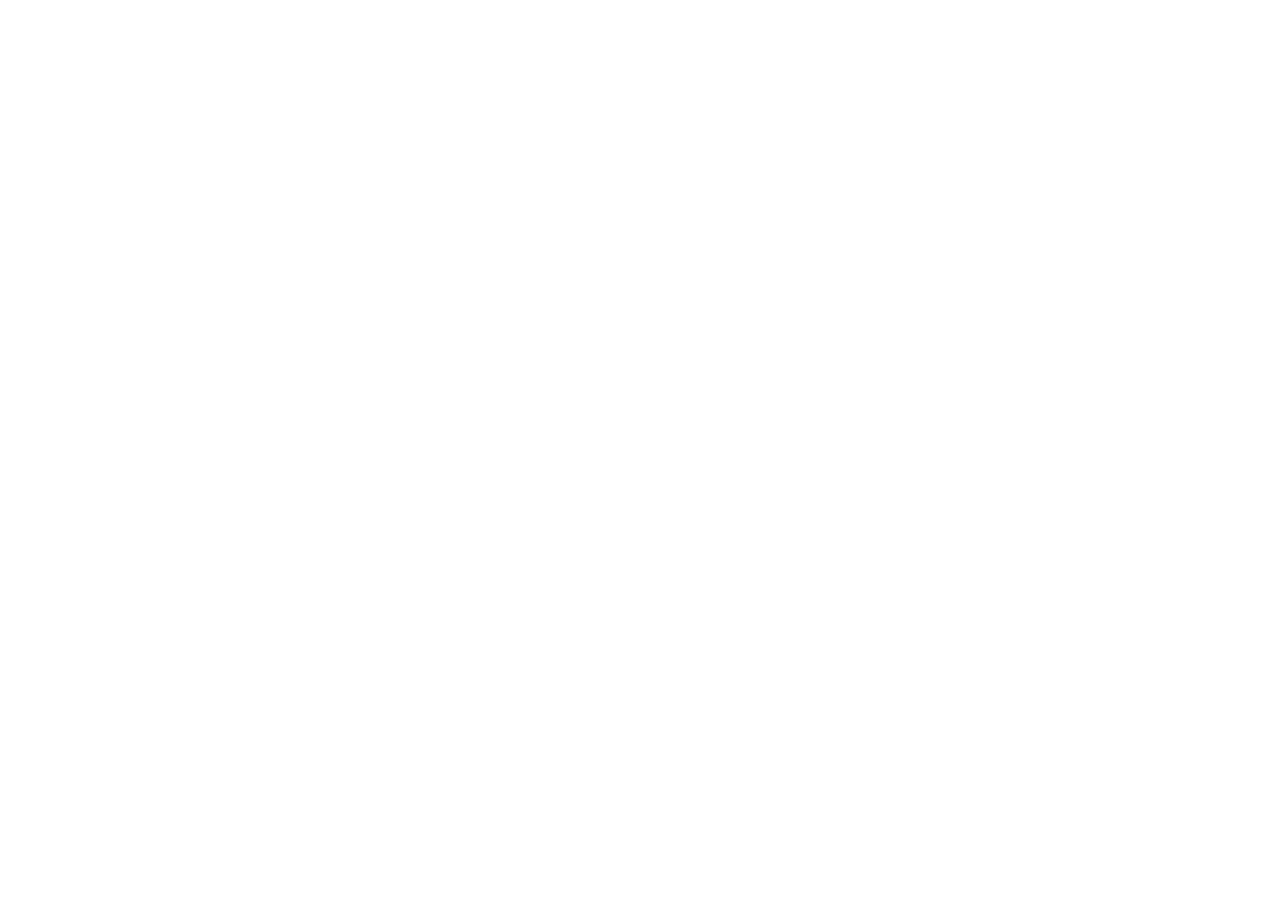
==== index.html @ 61884b95 "CSS-Part2 practice, in this practice a lot of the properties use to practice on diffrent elements an" ====
<!DOCTYPE html>
<html lang="en">
<head>
    <meta charset="UTF-8">
    <meta name="viewport" content="width=device-width, initial-scale=1.0">
    <title>Document</title>
</head>
<body>
    
</body>
</html>
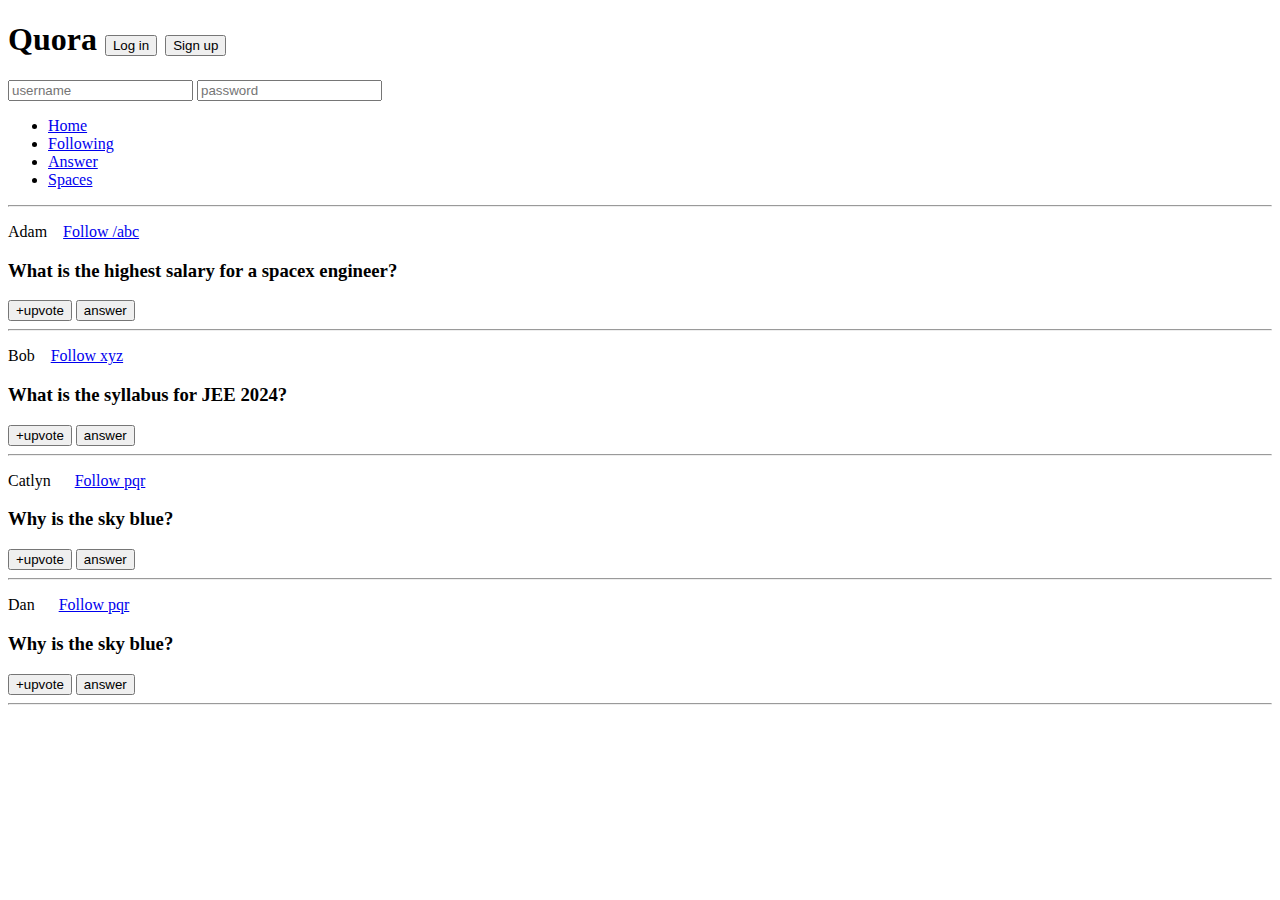
==== commit 4270aed3: "more html files are added in this practice" ====
--- a/index.html
+++ b/index.html
@@ -3,9 +3,73 @@
 <head>
     <meta charset="UTF-8">
     <meta name="viewport" content="width=device-width, initial-scale=1.0">
-    <title>Document</title>
+    <title>Css 2nd part practice</title>
+    <link rel="stylesheet" href="style.css">
 </head>
 <body>
-    
+    <header>
+        <h1>Quora 
+            <button id="login">Log in</button>
+            <button id="signup">Sign up</button>
+        </h1>
+        <div>
+            <input type="text" placeholder="username">
+            <input type="password" placeholder="password">
+        </div>
+        <nav>
+            <ul>
+                <li><a href="/home">Home</a></li>
+                <li><a href="/following">Following</a></li>
+                <li><a href="/answer">Answer</a></li>
+                <li><a href="/spaces">Spaces</a></li>
+            </ul>
+        </nav>
+        <hr>
+    </header>
+    <main>
+        <p>
+        Adam &nbsp;&nbsp;
+        <a class="follow" href="/adam">Follow /abc</a></span>
+        </p>
+        <h3>What is the highest salary for a spacex engineer?</h3>
+        <span>
+            <button>+upvote</button>
+            <button>answer</button>
+        </span>
+        <hr />
+
+        <p>
+        Bob &nbsp;&nbsp;
+        <a class="follow" href="/bob">Follow xyz</a>
+        </p>
+        <h3>What is the syllabus for JEE 2024?</h3>
+        <span>
+            <button>+upvote</button>
+            <button>answer</button>
+        </span>
+        <hr />
+
+        <p>
+        Catlyn &nbsp;&nbsp;&nbsp;&nbsp;
+        <a class="follow" href="/catlyn">Follow pqr</a>
+        </p>
+        <h3>Why is the sky blue?</h3>
+        <span>
+            <button>+upvote</button>
+            <button>answer</button>
+        </span>
+        <hr />
+
+        <p>
+            Dan &nbsp;&nbsp;&nbsp;&nbsp;
+            <a class="follow" href="/dan">Follow pqr</a>
+            </p>
+            <h3>Why is the sky blue?</h3>
+            <span>
+                <button>+upvote</button>
+                <button>answer</button>
+            </span>
+            <hr />
+    </main>
 </body>
 </html>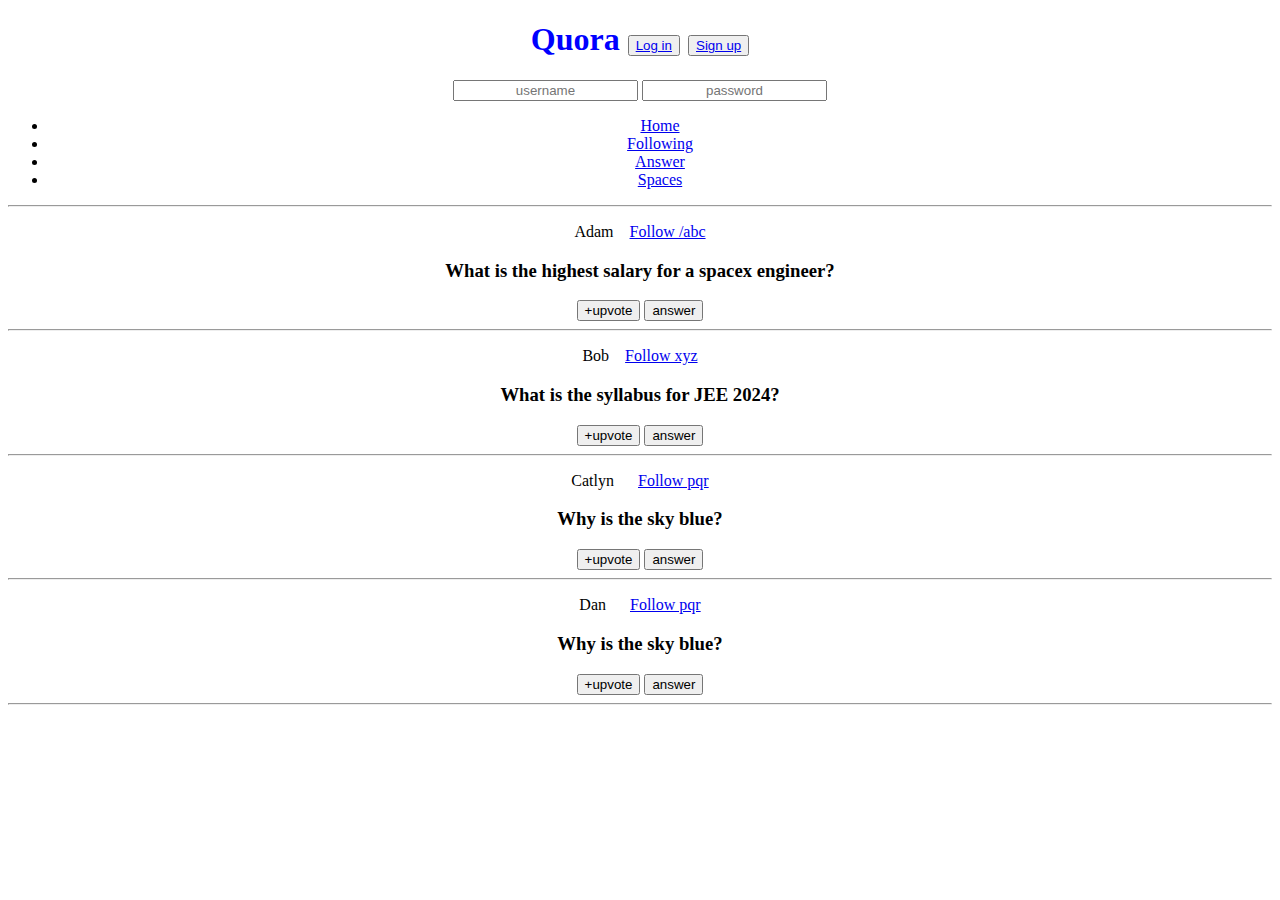
==== commit a873f4b0: "more changes are added in this file" ====
--- a/index.html
+++ b/index.html
@@ -5,12 +5,13 @@
     <meta name="viewport" content="width=device-width, initial-scale=1.0">
     <title>Css 2nd part practice</title>
     <link rel="stylesheet" href="style.css">
+   
 </head>
 <body>
     <header>
-        <h1>Quora 
-            <button id="login">Log in</button>
-            <button id="signup">Sign up</button>
+        <h1 id="main-topic">Quora 
+            <button id="login" ><a href="./PracticeQs.html"> Log in</a></button>
+            <button id="signup"><a href="./inheritence-demo.html">Sign up</a></button>
         </h1>
         <div>
             <input type="text" placeholder="username">
--- a/style.css
+++ b/style.css
@@ -0,0 +1,7 @@
+*{
+    text-align: center;
+}
+
+#main-topic{
+color: blue;
+}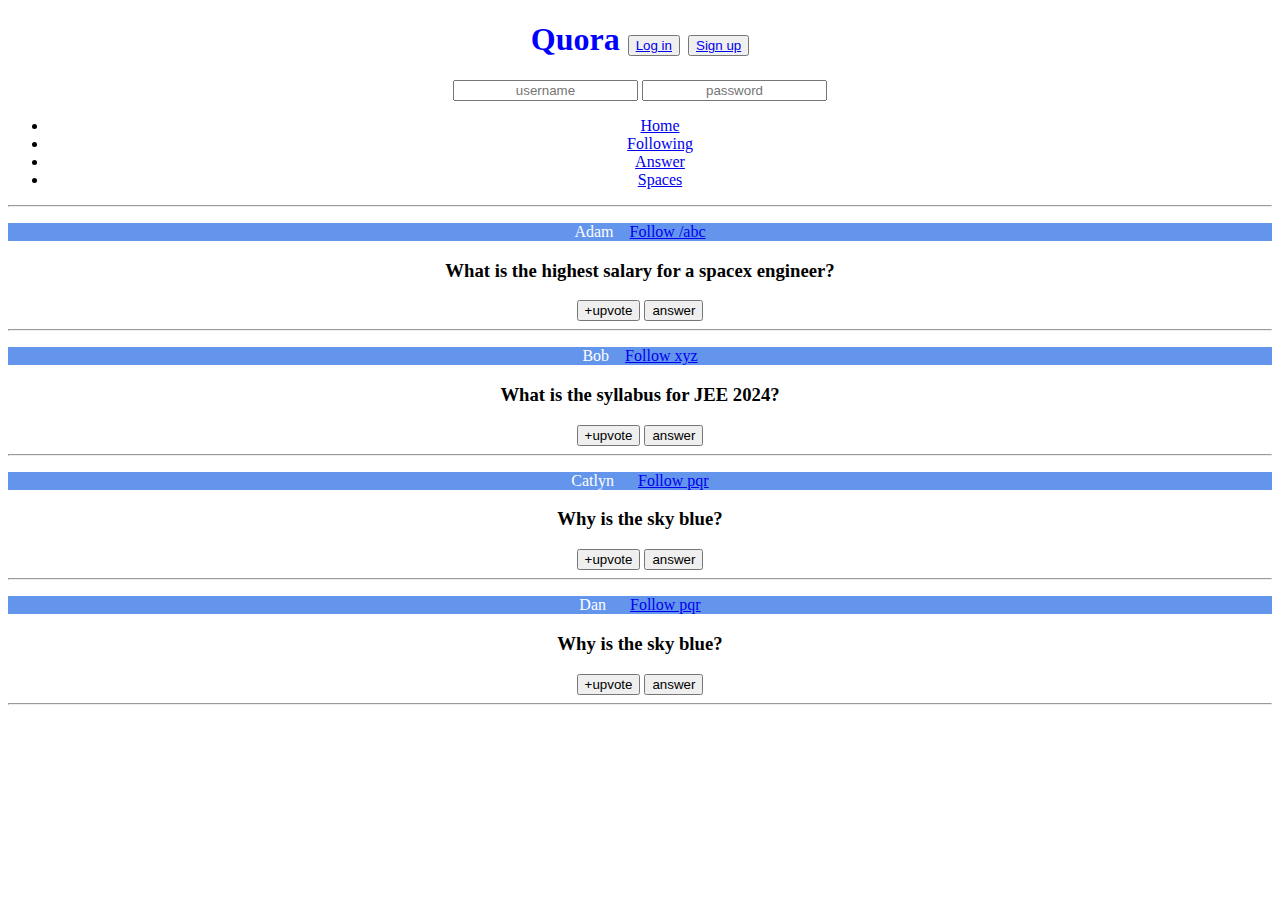
==== commit d6b5c989: "more changes are added in this file" ====
--- a/index.html
+++ b/index.html
@@ -9,7 +9,7 @@
 </head>
 <body>
     <header>
-        <h1 id="main-topic">Quora 
+        <h1 id="main-topic" class="main">Quora 
             <button id="login" ><a href="./PracticeQs.html"> Log in</a></button>
             <button id="signup"><a href="./inheritence-demo.html">Sign up</a></button>
         </h1>
@@ -43,7 +43,7 @@
         Bob &nbsp;&nbsp;
         <a class="follow" href="/bob">Follow xyz</a>
         </p>
-        <h3>What is the syllabus for JEE 2024?</h3>
+        <h3 class="main">What is the syllabus for JEE 2024?</h3>
         <span>
             <button>+upvote</button>
             <button>answer</button>
@@ -54,7 +54,7 @@
         Catlyn &nbsp;&nbsp;&nbsp;&nbsp;
         <a class="follow" href="/catlyn">Follow pqr</a>
         </p>
-        <h3>Why is the sky blue?</h3>
+        <h3 class="main">Why is the sky blue?</h3>
         <span>
             <button>+upvote</button>
             <button>answer</button>
@@ -65,7 +65,7 @@
             Dan &nbsp;&nbsp;&nbsp;&nbsp;
             <a class="follow" href="/dan">Follow pqr</a>
             </p>
-            <h3>Why is the sky blue?</h3>
+            <h3 class="main">Why is the sky blue?</h3>
             <span>
                 <button>+upvote</button>
                 <button>answer</button>
--- a/style.css
+++ b/style.css
@@ -4,4 +4,13 @@
 
 #main-topic{
 color: blue;
+}
+
+.main{
+    font-family: georgia;
+}
+
+p{
+    color: white;
+    background-color: cornflowerblue;
 }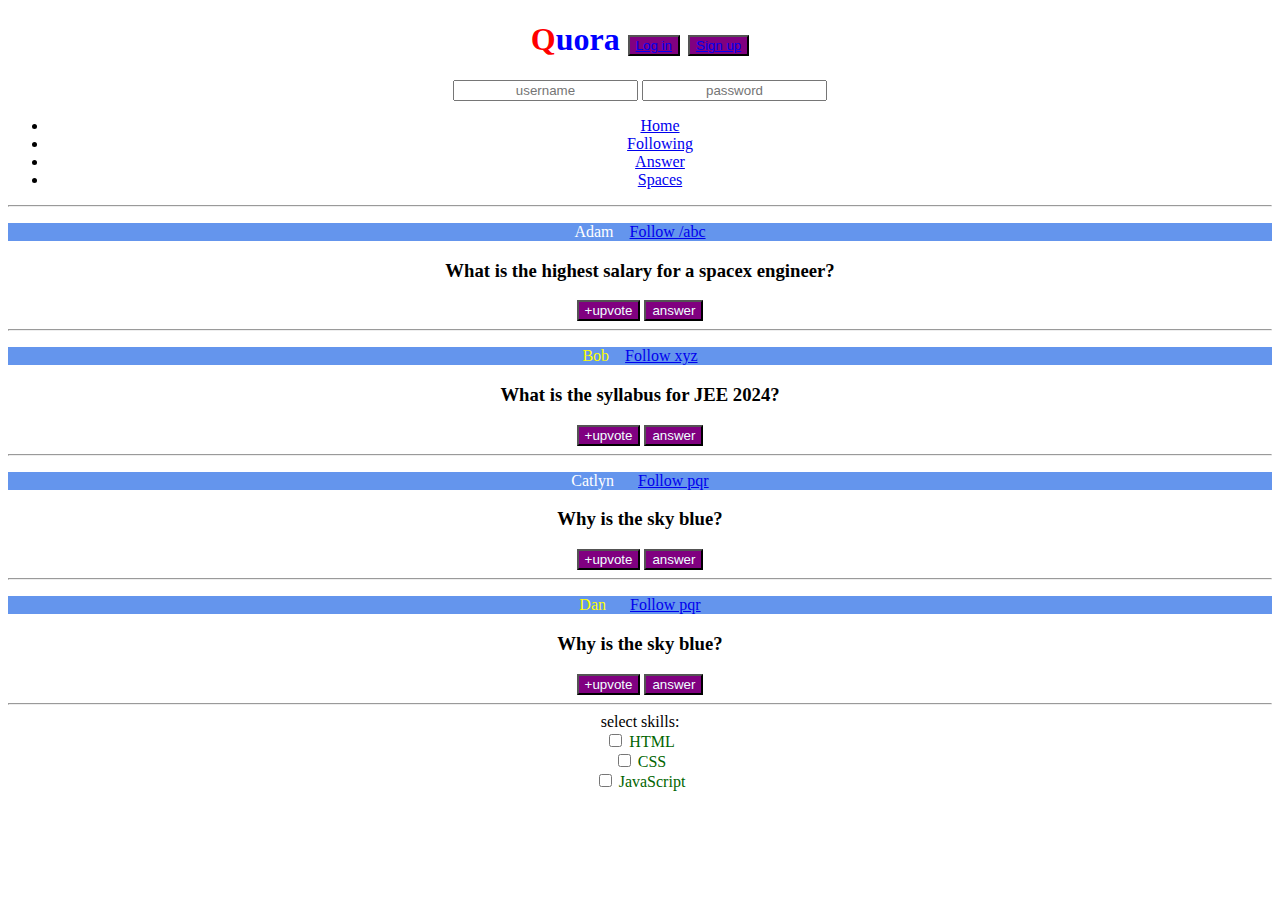
==== commit 65dfae15: "more changes are added in this file" ====
--- a/index.html
+++ b/index.html
@@ -71,6 +71,16 @@
                 <button>answer</button>
             </span>
             <hr />
+            <span id="check">
+            select skills: <br> 
+            <input type="checkbox" name="skills" id="html">
+            <label for="html">HTML</label>
+            <br>
+            <input type="checkbox" name="skills" id="css">
+            <label for="css">CSS</label><br>
+            <input type="checkbox" name="skills" id="js">
+            <label for="js">JavaScript</label>
+            </span>
     </main>
 </body>
 </html>--- a/style.css
+++ b/style.css
@@ -10,7 +10,28 @@
     font-family: georgia;
 }
 
+h1::first-letter{
+    color: red;
+
+}
+
 p{
     color: white;
     background-color: cornflowerblue;
+}
+p:nth-of-type(2n){
+    color: yellow;
+}
+
+button{
+    background-color: purple;
+    color: azure;
+}
+button:hover{
+    background-color: yellow;
+    color: blue;
+}
+
+input[type="checkbox"]+label{
+color: darkgreen;
 }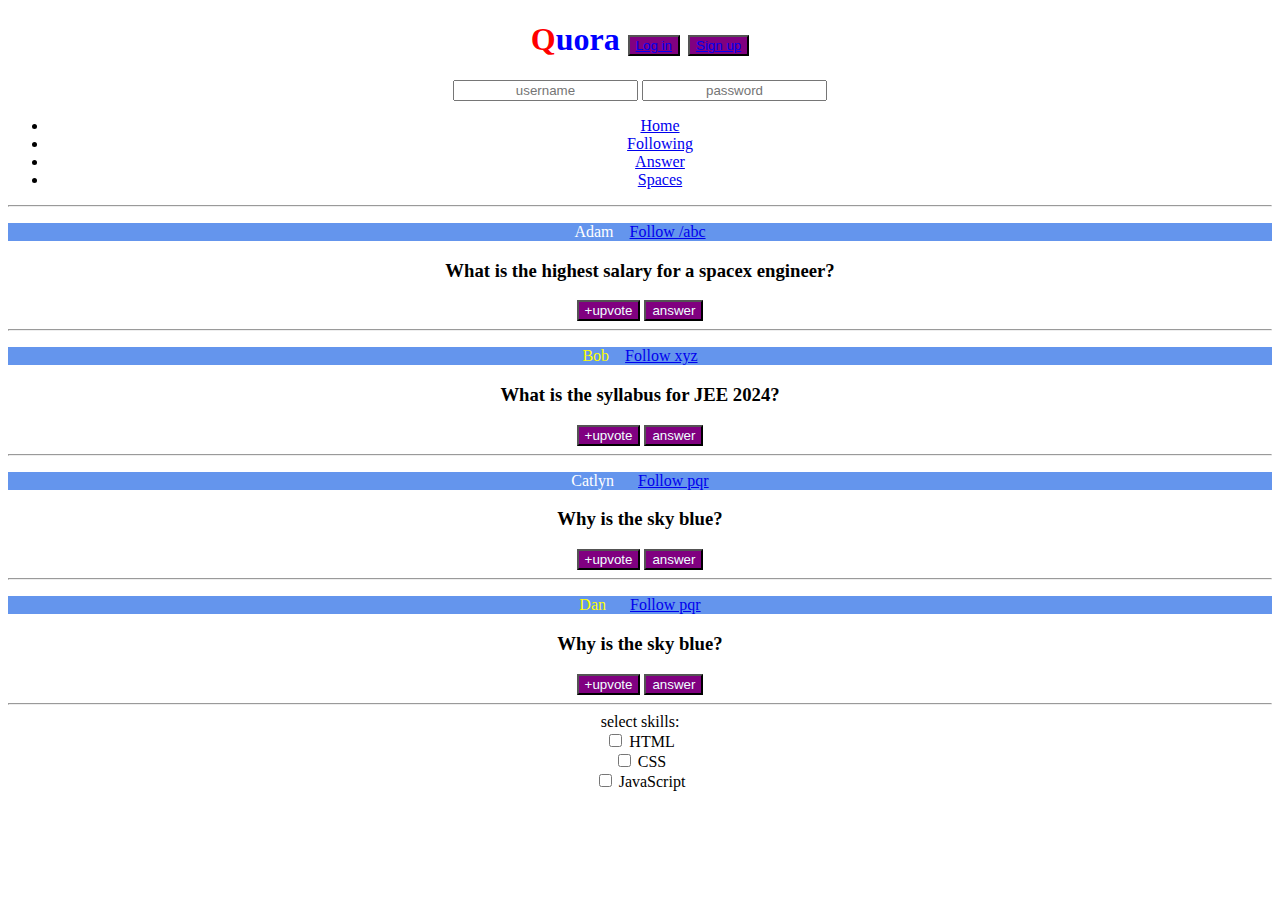
==== commit 7321f252: "more changes are added in this file" ====
--- a/index.html
+++ b/index.html
@@ -81,6 +81,16 @@
             <input type="checkbox" name="skills" id="js">
             <label for="js">JavaScript</label>
             </span>
+
+            <span>
+            <!-- 
+                    specificity:
+                1st=>  #mainContent 
+                2nd=>  .main 
+                3rd=>   div.main 
+                4th=>   h1  
+            -->
+            </span>
     </main>
 </body>
 </html>--- a/style.css
+++ b/style.css
@@ -32,6 +32,6 @@
     color: blue;
 }
 
-input[type="checkbox"]+label{
+input:checked+label{
 color: darkgreen;
 }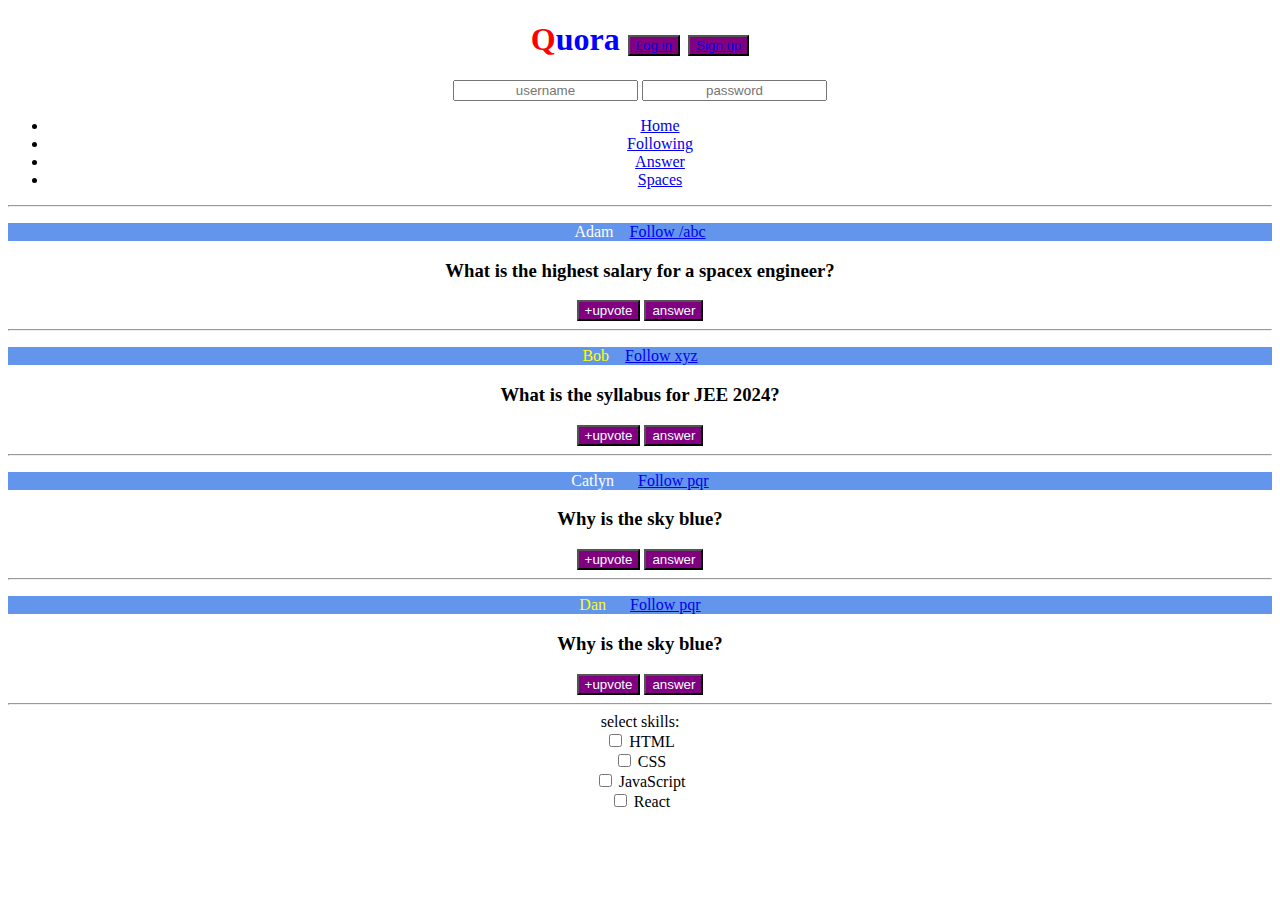
==== commit f80c2300: "Practice is done and all the questions are solved and all the concepts are clear now" ====
--- a/index.html
+++ b/index.html
@@ -79,7 +79,9 @@
             <input type="checkbox" name="skills" id="css">
             <label for="css">CSS</label><br>
             <input type="checkbox" name="skills" id="js">
-            <label for="js">JavaScript</label>
+            <label for="js">JavaScript</label><br>
+            <input type="checkbox" name="skills" id="React">
+            <label for="React">React</label>
             </span>
 
             <span>
